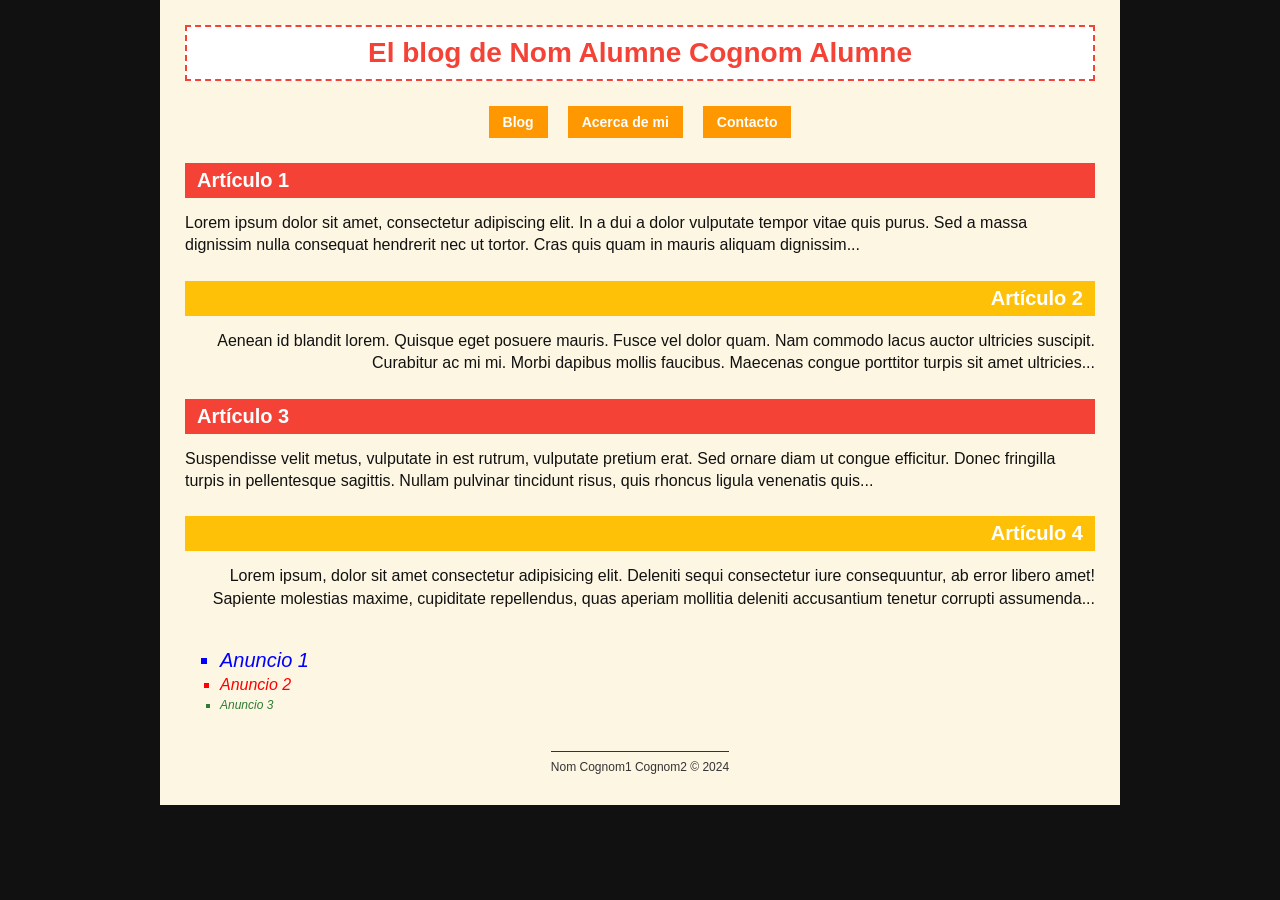
==== index.html @ 4835d3c2 "Add files via upload" ====
<!DOCTYPE html>
<html lang="es">
	<head>
		<meta charset="utf-8">
		<title>Actividad 4 - CSS</title>
		<link rel="stylesheet" href="styles.css">
	</head>
	<body>
		<header>
			<h1>El blog de Nom Alumne Cognom Alumne</h1>
		</header>
		<nav>
			<ul>
				<li>Blog</li>
				<li>Acerca de mi</li>
				<li>Contacto</li>
			</ul>
		</nav>
		<main>
			<article>
				<h2>Artículo 1</h2>
				<p>Lorem ipsum dolor sit amet, consectetur adipiscing elit. In a dui a dolor vulputate tempor vitae quis purus. Sed a massa dignissim nulla consequat hendrerit nec ut tortor. Cras quis quam in mauris aliquam dignissim... </p>
			</article>
			<article>
				<h2>Artículo 2</h2>
				<p>Aenean id blandit lorem. Quisque eget posuere mauris. Fusce vel dolor quam. Nam commodo lacus auctor ultricies suscipit. Curabitur ac mi mi. Morbi dapibus mollis faucibus. Maecenas congue porttitor turpis sit amet ultricies... </p>
			</article>
			<article>
				<h2>Artículo 3</h2>
				<p>Suspendisse velit metus, vulputate in est rutrum, vulputate pretium erat. Sed ornare diam ut congue efficitur. Donec fringilla turpis in pellentesque sagittis. Nullam pulvinar tincidunt risus, quis rhoncus ligula venenatis quis... </p>
			</article>
			<article>
				<h2>Artículo 4</h2>
				<p>Lorem ipsum, dolor sit amet consectetur adipisicing elit. Deleniti sequi consectetur iure consequuntur, ab error libero amet! Sapiente molestias maxime, cupiditate repellendus, quas aperiam mollitia deleniti accusantium tenetur corrupti assumenda... </p>
			</article>
		</main>
		<aside>
			<ul>
				<li>Anuncio 1</li>
				<li>Anuncio 2</li>
				<li>Anuncio 3</li>
			</ul>
		</aside>
		<footer>
			<h1>Nom Cognom1 Cognom2 © 2024</h1>
		</footer>
	</body>
</html>
---- styles.css ----
body {
	margin: 0;
	padding: 0;
	background-color: #111111;
	font-family: Arial, Helvetica, sans-serif;
}

body > header,
body > nav,
body > main,
body > aside,
body > footer {
	max-width: 960px;
	margin-left: auto;
	margin-right: auto;
	background-color: #fdf6e3;
	background-image: url("fondo.png");
	background-repeat: repeat;
	box-sizing: border-box;
}

header {
	padding: 25px 25px 10px 25px;
}

header h1 {
	margin: 0;
	padding: 10px 15px;
	background-color: #ffffff;
	color: #f44336;
	border: 2px dashed #f44336;
	text-align: center;
	font-size: 28px;
}

nav {
	padding: 15px 25px;
}

nav ul {
	list-style: none;
	margin: 0;
	padding: 0;
	display: flex;
	justify-content: center;
	gap: 20px;
}

nav li {
	background-color: #ff9800;
	color: #ffffff;
	padding: 8px 14px;
	font-size: 14px;
	font-weight: bold;
}

main {
	padding: 10px 25px;
}

article {
	margin-bottom: 20px;
}

article h2 {
	margin: 0 0 10px 0;
	padding: 6px 12px;
	color: #ffffff;
	font-size: 20px;
}

article p {
	margin: 0;
	padding: 4px 0;
	color: #111111;
	font-size: 16px;
	line-height: 1.4;
}

article:nth-of-type(odd) h2 {
	background-color: #f44336;
	text-align: left;
}

article:nth-of-type(even) h2 {
	background-color: #ffc107;
	text-align: right;
}

article:nth-of-type(2) p,
article:nth-of-type(4) p {
	text-align: right;
}

aside {
	padding: 5px 25px 20px 25px;
}

aside ul {
	margin: 0;
	padding-left: 35px;
	list-style-type: square;
}

aside li {
	margin-bottom: 4px;
	font-style: italic;
}

aside li:nth-child(1) {
	color: #0000ff;
	font-size: 20px;
}

aside li:nth-child(2) {
	color: #ff0000;
	font-size: 16px;
}

aside li:nth-child(3) {
	color: #2e7d32;
	font-size: 12px;
}

footer {
	padding: 15px 25px 30px 25px;
	text-align: center;
}

footer h1 {
	display: inline-block;
	margin: 0;
	padding-top: 8px;
	border-top: 1px solid #333333;
	font-size: 12px;
	font-weight: normal;
	color: #333333;
}
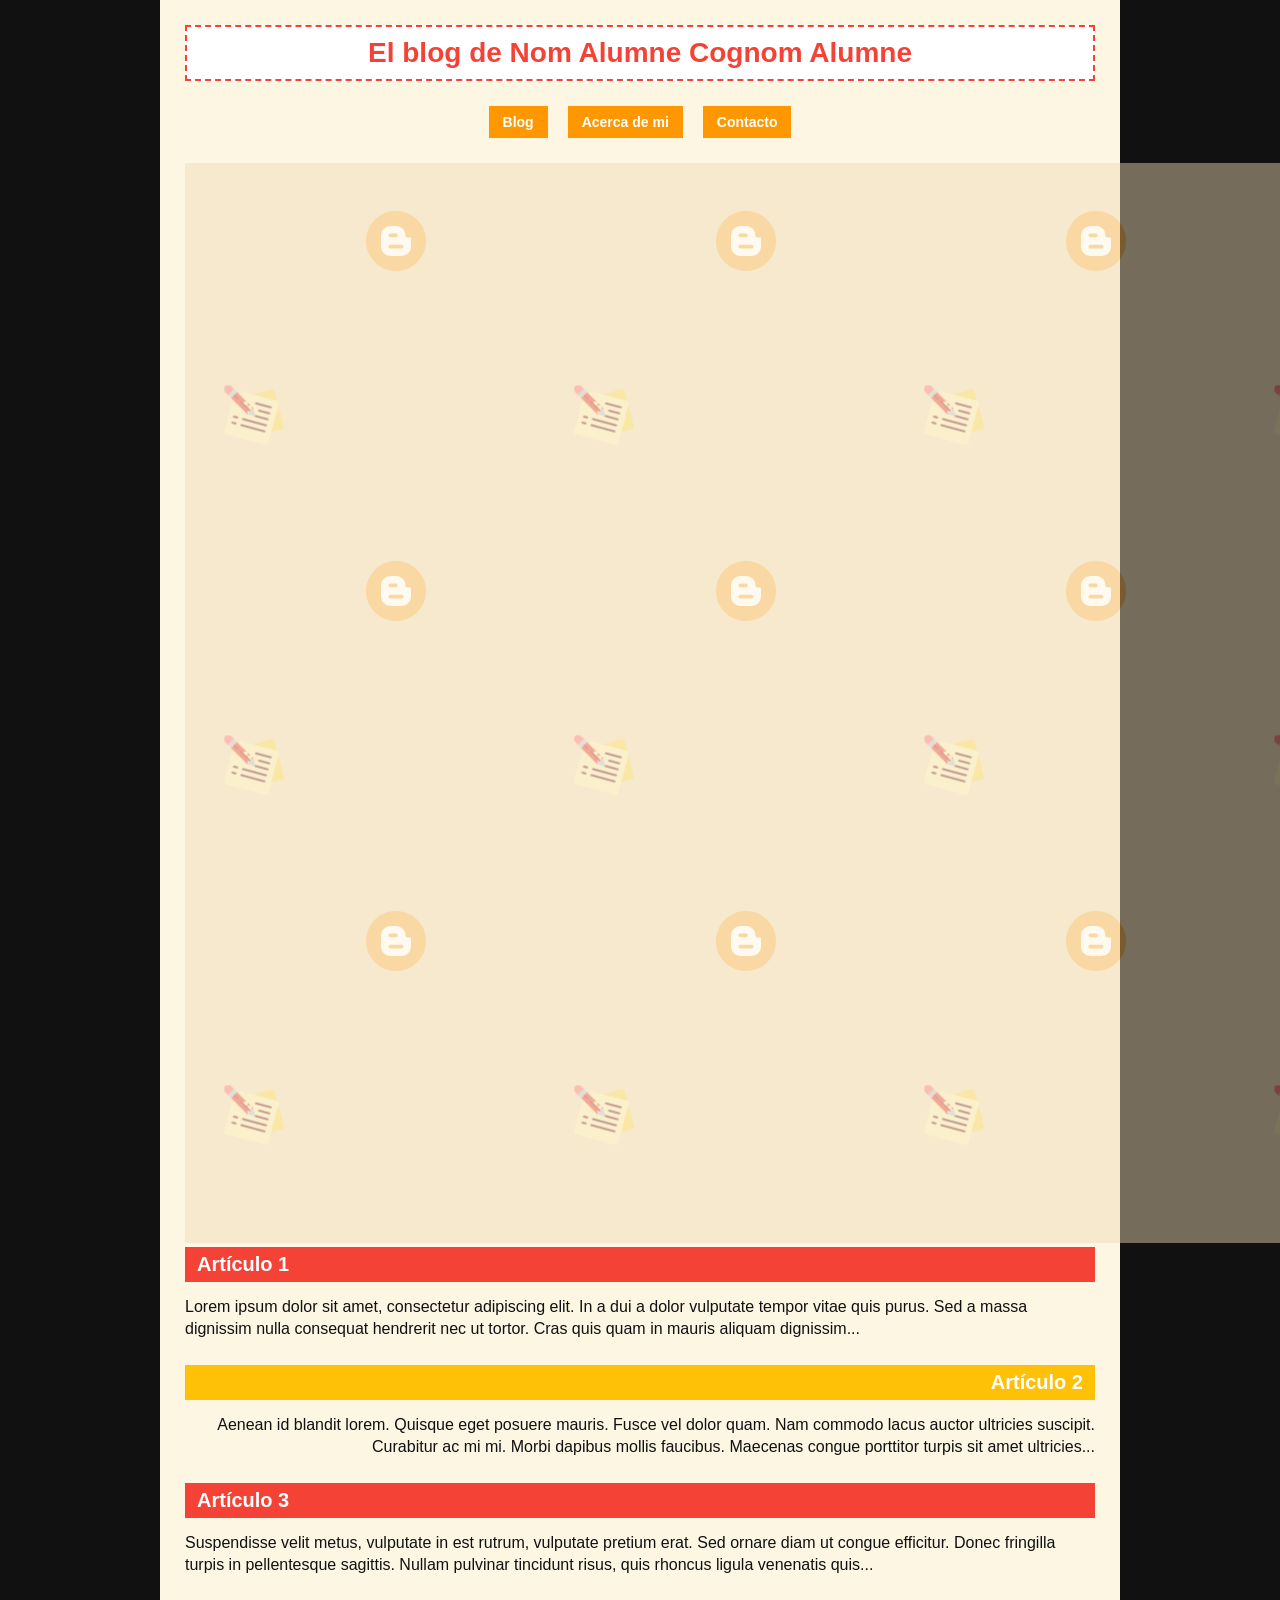
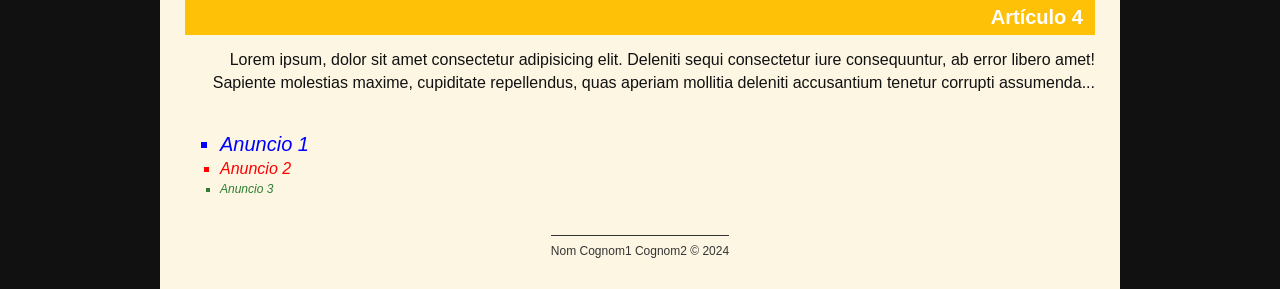
==== commit 7b94080a: "Update index.html" ====
--- a/index.html
+++ b/index.html
@@ -17,6 +17,7 @@
 			</ul>
 		</nav>
 		<main>
+			  <img src="imagenes/fondo.png" alt="fondo">
 			<article>
 				<h2>Artículo 1</h2>
 				<p>Lorem ipsum dolor sit amet, consectetur adipiscing elit. In a dui a dolor vulputate tempor vitae quis purus. Sed a massa dignissim nulla consequat hendrerit nec ut tortor. Cras quis quam in mauris aliquam dignissim... </p>
@@ -45,4 +46,4 @@
 			<h1>Nom Cognom1 Cognom2 © 2024</h1>
 		</footer>
 	</body>
-</html>+</html>
--- a/styles.css
+++ b/styles.css
@@ -14,7 +14,6 @@
 	margin-left: auto;
 	margin-right: auto;
 	background-color: #fdf6e3;
-	background-image: url("fondo.png");
 	background-repeat: repeat;
 	box-sizing: border-box;
 }
@@ -135,4 +134,4 @@
 	font-size: 12px;
 	font-weight: normal;
 	color: #333333;
-}+}
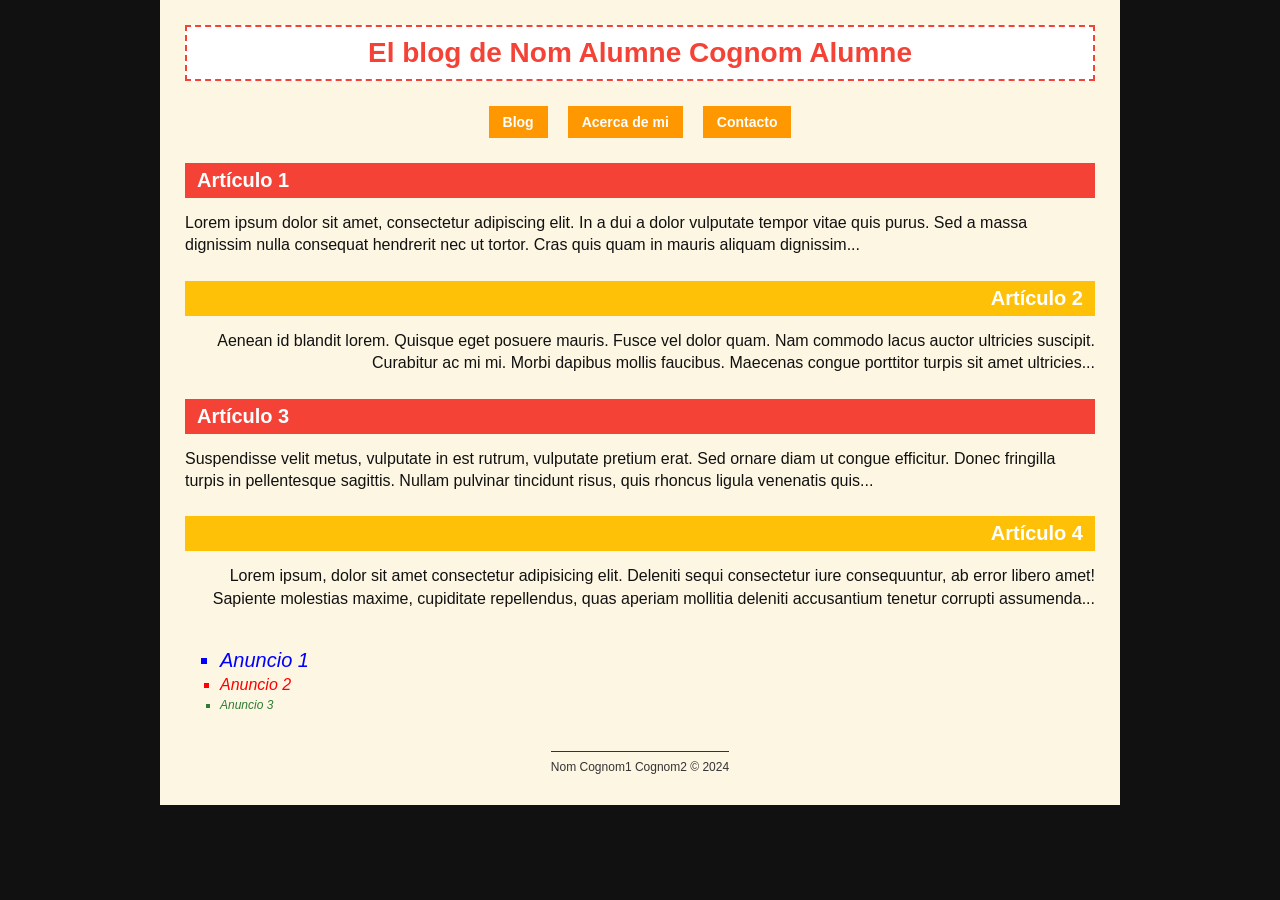
==== commit 3564c9d3: "Update index.html" ====
--- a/index.html
+++ b/index.html
@@ -17,7 +17,6 @@
 			</ul>
 		</nav>
 		<main>
-			  <img src="imagenes/fondo.png" alt="fondo">
 			<article>
 				<h2>Artículo 1</h2>
 				<p>Lorem ipsum dolor sit amet, consectetur adipiscing elit. In a dui a dolor vulputate tempor vitae quis purus. Sed a massa dignissim nulla consequat hendrerit nec ut tortor. Cras quis quam in mauris aliquam dignissim... </p>
